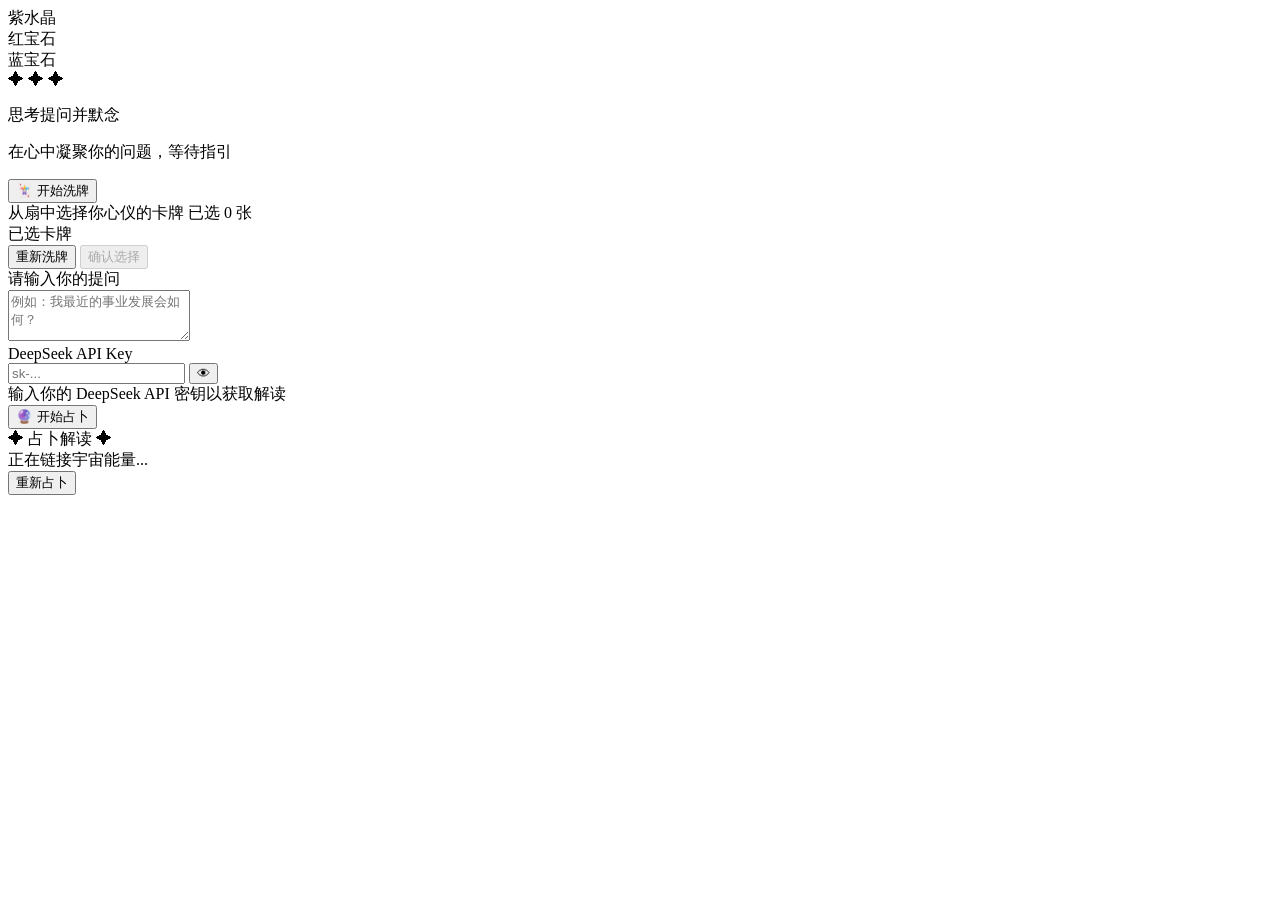
==== target/classes/templates/index.html @ 1bf61fd6 "初始版本" ====
<!DOCTYPE html>
<html lang="zh-CN">
<head>
    <meta charset="UTF-8">
    <meta name="viewport" content="width=device-width, initial-scale=1.0">
    <title>塔罗牌 · 灵性占卜</title>
    <link rel="stylesheet" href="/css/style.css">
</head>
<body>
    <div class="tarot-container">
        <div class="stars"></div>
        <div class="nebula"></div>

        <!-- ===== 阶段 1: 宝石展示 ===== -->
        <div class="gem-stage" id="gemStage">
            <div class="gems-wrapper">
                <div class="gem gem-amethyst">
                    <div class="gem-shape"></div>
                    <div class="gem-glow"></div>
                    <div class="gem-label">紫水晶</div>
                </div>
                <div class="gem gem-ruby">
                    <div class="gem-shape"></div>
                    <div class="gem-glow"></div>
                    <div class="gem-label">红宝石</div>
                </div>
                <div class="gem gem-sapphire">
                    <div class="gem-shape"></div>
                    <div class="gem-glow"></div>
                    <div class="gem-label">蓝宝石</div>
                </div>
            </div>
        </div>

        <!-- ===== 阶段 2: 思考提示 ===== -->
        <div class="prompt-stage hidden" id="promptStage">
            <div class="prompt-content">
                <div class="prompt-ornament">✦ ✦ ✦</div>
                <p class="prompt-text">思考提问并默念</p>
                <p class="prompt-sub">在心中凝聚你的问题，等待指引</p>
                <button class="shuffle-start-btn" id="shuffleStartBtn">
                    <span class="btn-icon">🃏</span>
                    <span>开始洗牌</span>
                </button>
            </div>
        </div>

        <!-- ===== 阶段 3: 扇形展牌 + 选牌 ===== -->
        <div class="fan-stage hidden" id="fanStage">
            <div class="fan-header">
                <span class="fan-title">从扇中选择你心仪的卡牌</span>
                <span class="fan-counter" id="fanCounter">已选 0 张</span>
            </div>
            <div class="fan-scene" id="fanScene">
                <div class="selected-row" id="selectedRow">
                    <div class="selected-row-label">已选卡牌</div>
                    <div class="selected-row-cards" id="selectedRowCards"></div>
                </div>
                <div class="fan-container" id="fanContainer"></div>
                <div class="fan-pivot"></div>
            </div>
            <div class="fan-actions">
                <button class="fan-btn reshuffle-btn" id="reshuffleBtn" type="button">重新洗牌</button>
                <button class="fan-btn confirm-btn" id="confirmBtn" disabled>确认选择</button>
            </div>
        </div>

        <!-- ===== 阶段 4: 输入提问 ===== -->
        <div class="question-stage hidden" id="questionStage">
            <div class="question-box">
                <div class="question-label">请输入你的提问</div>
                <textarea class="question-input" id="questionInput" rows="3" placeholder="例如：我最近的事业发展会如何？"></textarea>
                <div class="api-key-group">
                    <label class="api-key-label">DeepSeek API Key</label>
                    <div class="api-key-wrapper">
                    <input class="api-key-input" id="apiKeyInput" type="password" placeholder="sk-..." />
                    <button class="api-key-eye" id="apiKeyEye" type="button" aria-label="切换密钥可见性">👁</button>
                </div>
                    <span class="api-key-hint">输入你的 DeepSeek API 密钥以获取解读</span>
                </div>
                <button class="ask-btn" id="askBtn">
                    <span class="btn-icon">🔮</span>
                    <span>开始占卜</span>
                </button>
            </div>
        </div>

        <!-- ===== 阶段 5: AI 解读结果 ===== -->
        <div class="answer-stage hidden" id="answerStage">
            <div class="answer-section">
                <div class="answer-header">
                    <span class="answer-title">✦ 占卜解读 ✦</span>
                </div>
                <div class="selected-cards-review" id="selectedCardsReview"></div>
                <div class="answer-question" id="answerQuestion"></div>
                <div class="answer-loading hidden" id="answerLoading">
                    <div class="loading-spinner"></div>
                    <span>正在链接宇宙能量...</span>
                </div>
                <div class="answer-content" id="answerContent"></div>
                <button class="reset-btn" id="resetBtn">重新占卜</button>
            </div>
        </div>
    </div>
    <script src="/js/app.js"></script>
</body>
</html>
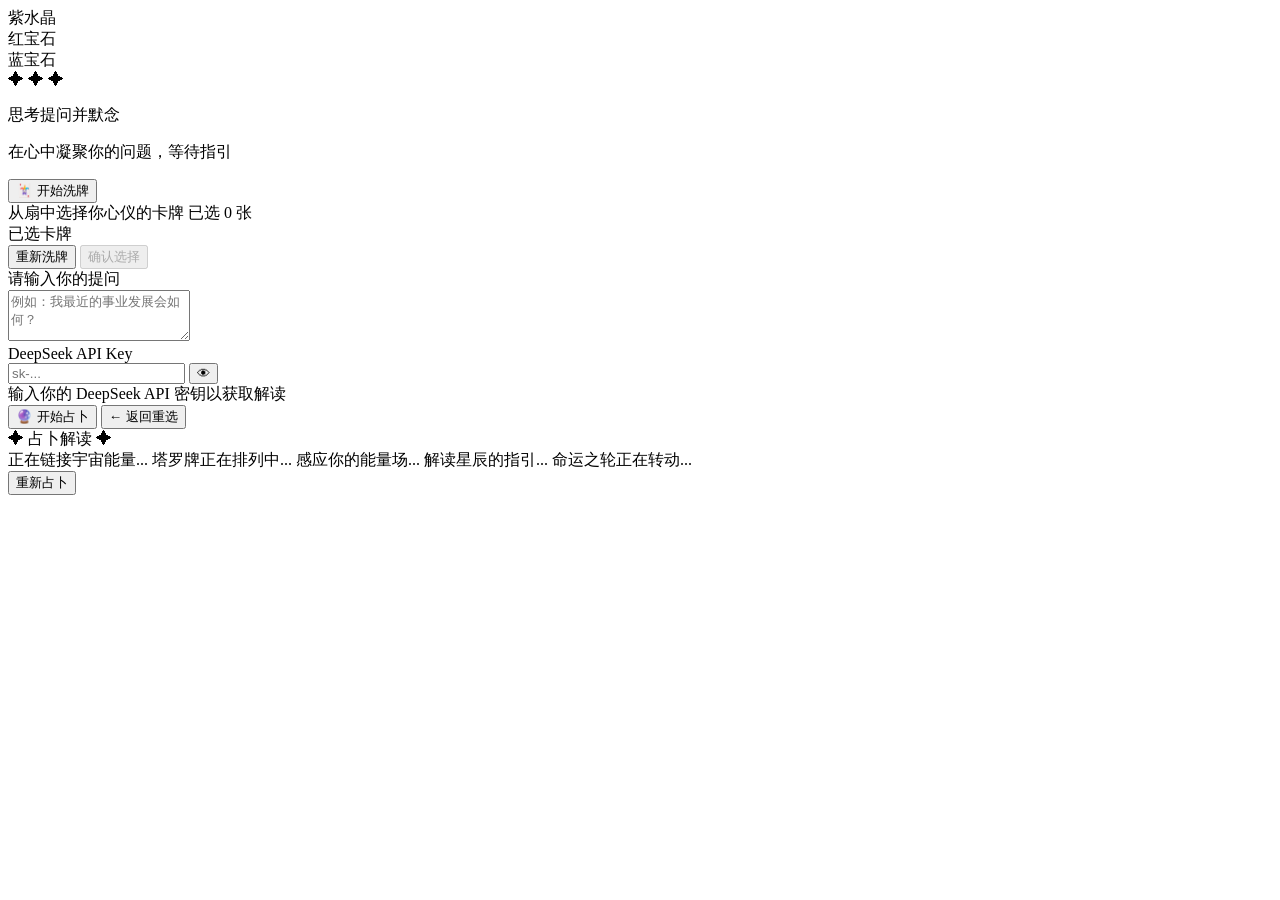
==== commit b40ca97b: "feat: 提示词增加过去/现在/未来三牌阵时间线解读 - 每张牌标注时间位置+时间解读提示 - Workflow四步全部融入时间维度 - 前端selectedCards按pickOrder排序确保第" ====
--- a/target/classes/templates/index.html
+++ b/target/classes/templates/index.html
@@ -82,6 +82,9 @@
                     <span class="btn-icon">🔮</span>
                     <span>开始占卜</span>
                 </button>
+                <button class="back-btn" id="backToSelectBtn">
+                    <span>← 返回重选</span>
+                </button>
             </div>
         </div>
 
@@ -95,7 +98,13 @@
                 <div class="answer-question" id="answerQuestion"></div>
                 <div class="answer-loading hidden" id="answerLoading">
                     <div class="loading-spinner"></div>
-                    <span>正在链接宇宙能量...</span>
+                    <div class="loading-messages" id="loadingMessages">
+                        <span class="loading-msg active">正在链接宇宙能量...</span>
+                        <span class="loading-msg">塔罗牌正在排列中...</span>
+                        <span class="loading-msg">感应你的能量场...</span>
+                        <span class="loading-msg">解读星辰的指引...</span>
+                        <span class="loading-msg">命运之轮正在转动...</span>
+                    </div>
                 </div>
                 <div class="answer-content" id="answerContent"></div>
                 <button class="reset-btn" id="resetBtn">重新占卜</button>
